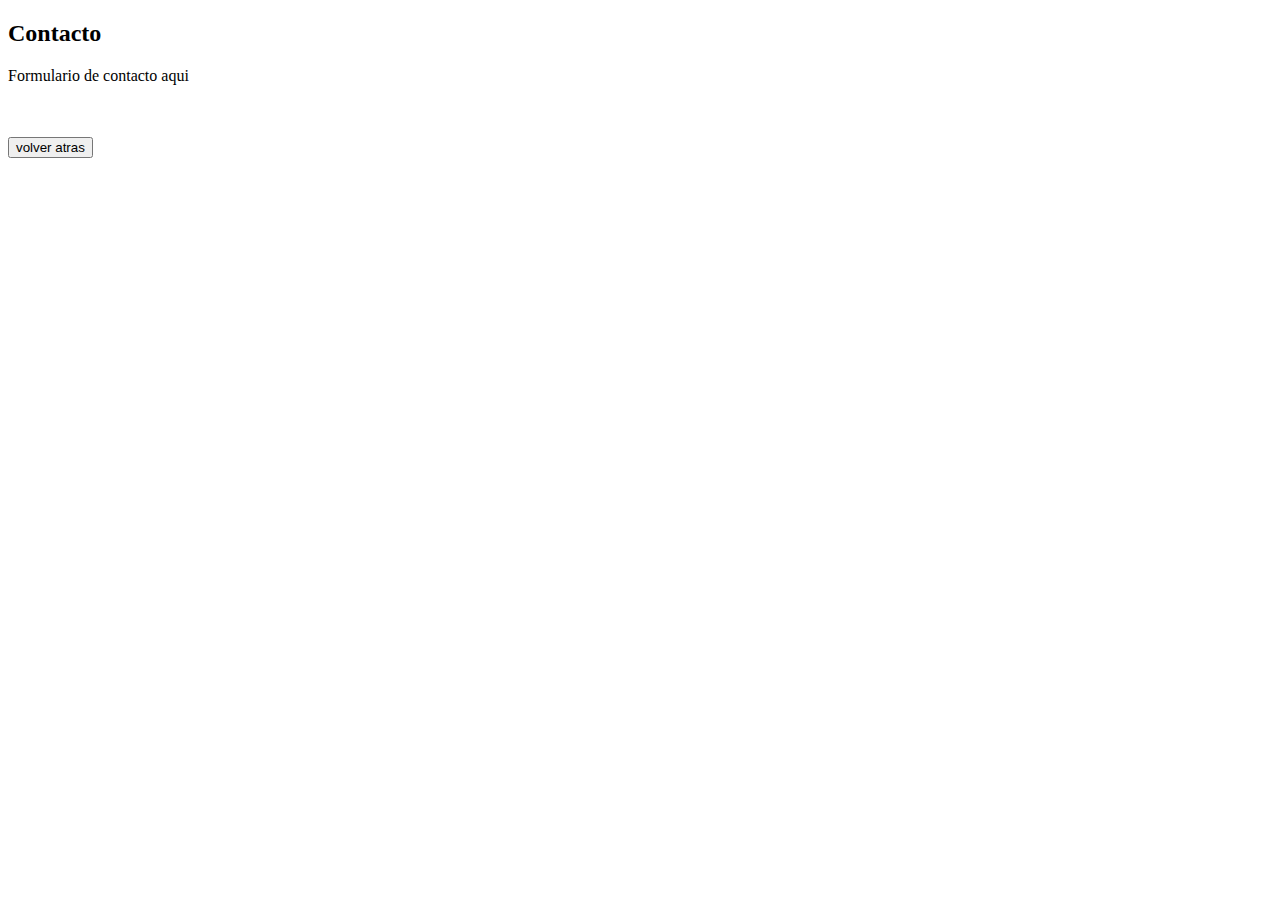
==== menus/contacto.html @ 7f5532ec "estructura de botones" ====
<!DOCTYPE html>
<html lang="en">
<head>
    <meta charset="UTF-8">
    <meta name="viewport" content="width=device-width, initial-scale=1.0">
    <title>Document</title>
</head>

<body>
    
    <h2>Contacto</h2>
    <P>Formulario de contacto aqui</P>

    <br>
    <br>
    <a href="../index.html"> 
        <button>volver atras</button>
    </a>

    <!-- Los br son temporales hasta que invierta tiempo en los estilos una vez terminado el contenido de la web-->
</body>
</html>
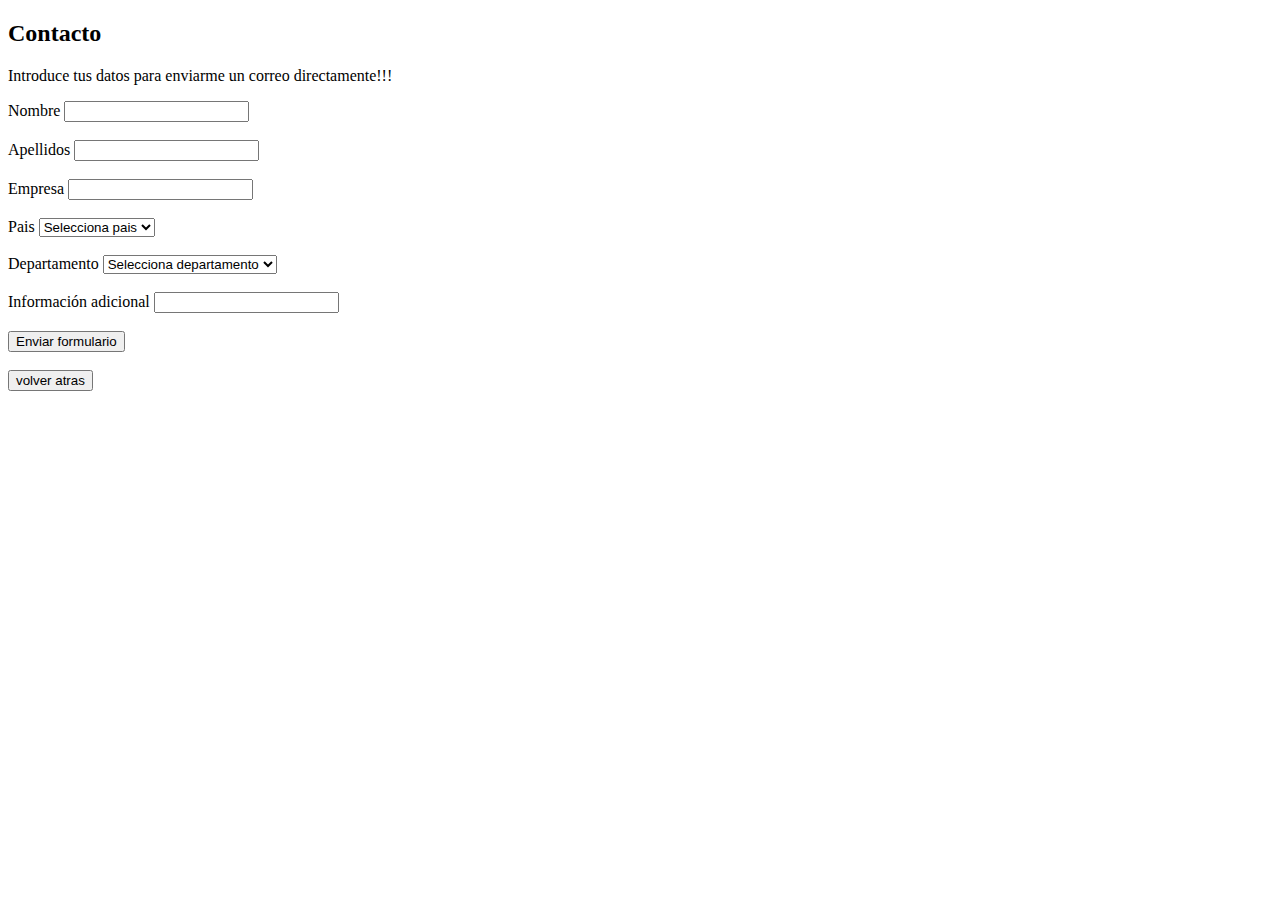
==== commit e455ea18: "Fotos para index, quien es alex y historial laboral añadidas + formulario de contacto y index de con" ====
--- a/menus/contacto.html
+++ b/menus/contacto.html
@@ -1,5 +1,5 @@
 <!DOCTYPE html>
-<html lang="en">
+<html lang="es">
 <head>
     <meta charset="UTF-8">
     <meta name="viewport" content="width=device-width, initial-scale=1.0">
@@ -9,7 +9,50 @@
 <body>
     
     <h2>Contacto</h2>
-    <P>Formulario de contacto aqui</P>
+    <P>Introduce tus datos para enviarme un correo directamente!!!</P>
+
+    <form>
+
+        <label>Nombre</label>
+        <input><br><br>
+
+        <label>Apellidos</label>
+        <input><br><br>
+
+        <label>Empresa</label>
+        <input><br><br>
+
+        <label>Pais</label>
+        <select>
+
+            <option disabled selected>Selecciona pais</option>
+            <option>España</option>
+            <option>Portugal</option>
+            <option>Andorra</option>
+            <option>Pais de latam</option>
+            <option>Otro</option>
+
+        </select><br><br>
+
+        <label>Departamento</label>
+        <select>
+            
+            <option disabled selected>Selecciona departamento</option>
+            <option>RRHH</option>
+            <option>IT</option>
+            <option>Administración</option>
+            <option>Otro</option>
+
+        </select><br><br>
+
+        <label>Información adicional</label>
+        <input><br><br>
+        
+    </form>
+
+    <a href="formulario_enviado.html"> 
+        <button>Enviar formulario</button>
+    </a>
 
     <br>
     <br>
@@ -18,5 +61,6 @@
     </a>
 
     <!-- Los br son temporales hasta que invierta tiempo en los estilos una vez terminado el contenido de la web-->
+     
 </body>
 </html>